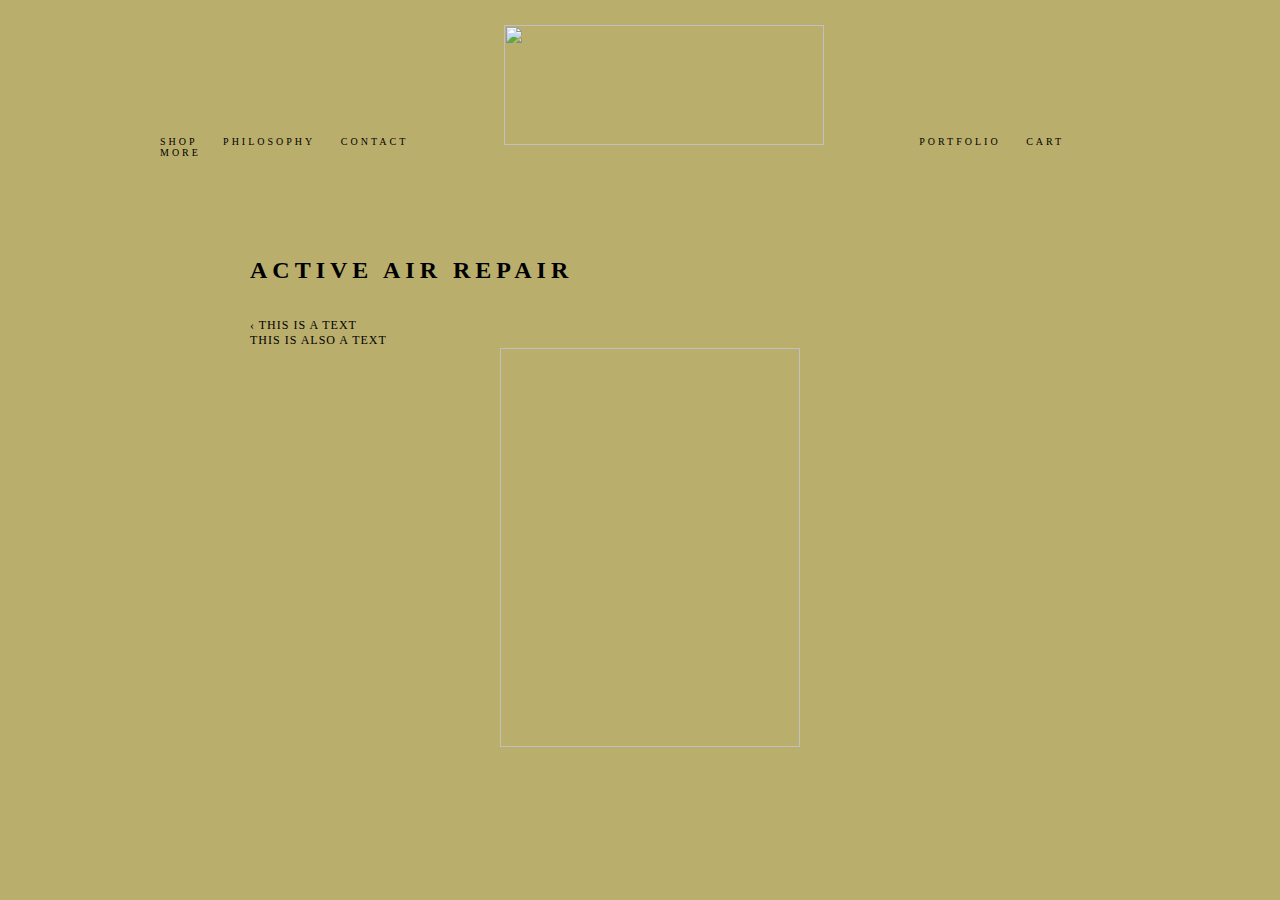
==== xiaoxuan.html @ 091b2235 "a" ====
<!DOCTYPE html>
 <html lang="en">
     
 <head>
<meta charset="utf-8">
<meta http-equiv="X-UA-Compatible" content= "IE=edge, chrome=1">
<meta name= "viewport" content="width=device-width, initial-scale=1, maximum-scale=1, user-scalable=0">
<meta name= "theme-colour" content>

<title> x x </title>
<link rel="stylesheet" type="text/css" href="xiaoxuan.css">


</head>

<body>
    <nav>  
        <a id="navlink" href="https://www.alessi.com/gb_en/">SHOP</a>
        <a id="navlink" href="https://www.instagram.com/bluefoamdust/?hl=en">PHILOSOPHY</a>
        <a id="navlink" href="http://did.nus.edu.sg/contact-us.html">CONTACT</a>

        <img id="bannerimage" width="320" height="120" src="./images/title3-02.PNG"/>

        <a id="navlink" href="https://xxiaoxuanye.wixsite.com/portfolio">PORTFOLIO</a>
        <a id="navlink" href="https://www.bookdepository.com/basket">CART</a>
        <a id="navlink" href="https://www.bookdepository.com/basket">MORE</a>
    </nav>

    <meta id="btitle" ACTIVE AIR REPAIR>

    <p>
        ACTIVE AIR REPAIR 
        <div id="mainsection">
            &lsaquo; THIS IS A TEXT <br/>
        THIS IS ALSO A TEXT
        </div>

        <img id="productimage" width="300" height="399" imgsrc="./images/xx in mask 1.PNG"/>
       
    </p>
    
</body>
---- xiaoxuan.css ----
body {
    background-color: rgb(186, 174, 108);
    margin-top: 25px;
    margin-left: 150px;
    margin-right: 150px;
    margin-bottom: 50px;
  }

#btitle { 
    text-decoration: none;
    color: black;
    padding-left: 10px;
    padding-right: 10px;
  }
  
  h1 {
    font-family: coves;
    
    font-weight: 2000;
    color: rgb(0, 0, 0);
    text-align: center;
    font-size: 20px;
    letter-spacing: 8px;
  }
  
  nav {
    font-family: coves;
    color: rgb(0, 0, 0);
    text-align: left;
    font-size: 10px;
    letter-spacing: 3px;

  }

 nav :hover {
    font-family: Arial, Helvetica, sans-serif;
    color: rgb(17, 117, 14);
    text-align: left;
    font-size: 10px;
    letter-spacing: 3px
  }

a {
    text-decoration: none;
    color: black;
    padding-left: 10px;
    padding-right: 10px;
}

#bannerimage {
    padding-left: 80px;
    padding-right: 80px;
}

  p {
    font-family: coves;
    font-weight: bold;
    font-size: 24px;
    letter-spacing: 5px;
    color: rgb(0, 0, 0);
    text-align: left;
    padding-top: 75px;
    padding-left: 100px;
  }

#mainsection {
    font-family: coves;
    font-size: 12px;
    letter-spacing: 1px;
    color: rgb(0, 0, 0);
    text-align: left;
    line-height: 15px;
    padding-top: 10px;
    padding-left: 100px;
}

#productimage {
    padding-left: 350px;
    padding-top: -200px;
}
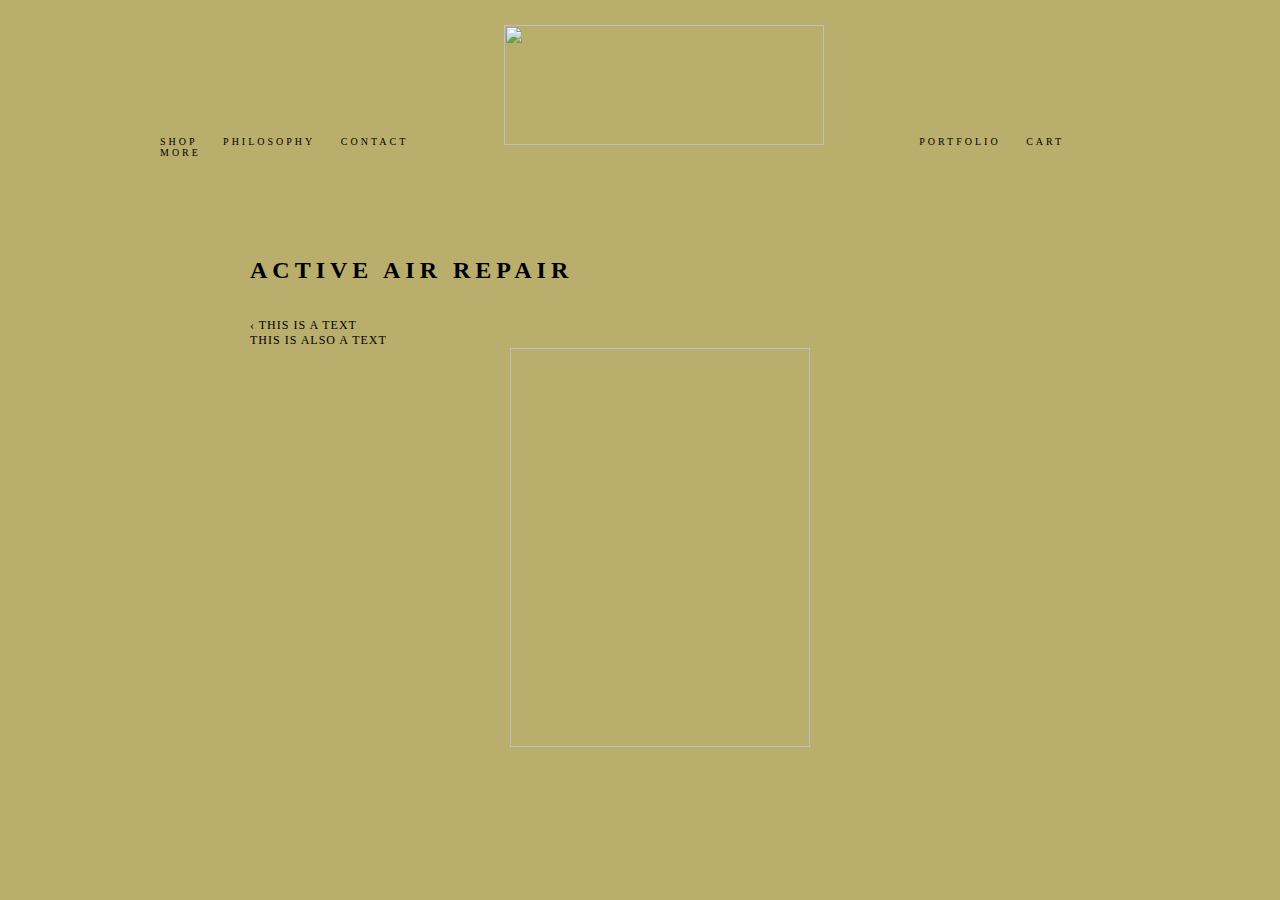
==== commit cda41927: "a" ====
--- a/xiaoxuan.html
+++ b/xiaoxuan.html
@@ -37,7 +37,7 @@
         </div>
 
         <img id="productimage" width="300" height="399" imgsrc="./images/xx in mask 1.PNG"/>
-       
+        
     </p>
     
 </body>--- a/xiaoxuan.css
+++ b/xiaoxuan.css
@@ -75,6 +75,6 @@
 }
 
 #productimage {
-    padding-left: 350px;
+    padding-left: 360px;
     padding-top: -200px;
 }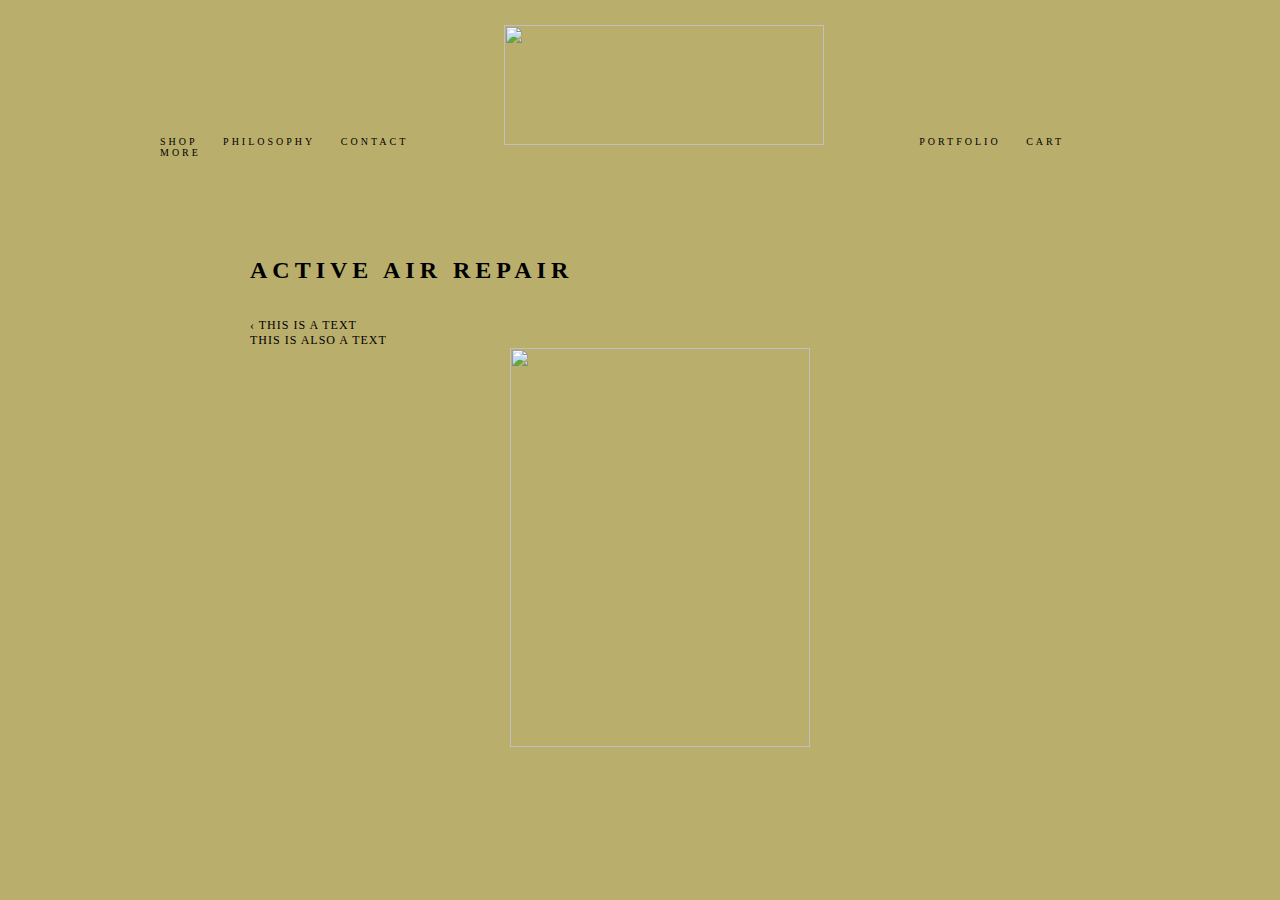
==== commit 593d148a: "a" ====
--- a/xiaoxuan.html
+++ b/xiaoxuan.html
@@ -20,7 +20,7 @@
         <a id="navlink" href="https://www.instagram.com/bluefoamdust/?hl=en">PHILOSOPHY</a>
         <a id="navlink" href="http://did.nus.edu.sg/contact-us.html">CONTACT</a>
 
-        <img id="bannerimage" width="320" height="120" src="./images/title3-02.PNG"/>
+        <img id="bannerimage" width="320" height="120" src="images/title3-02.PNG"/>
 
         <a id="navlink" href="https://xxiaoxuanye.wixsite.com/portfolio">PORTFOLIO</a>
         <a id="navlink" href="https://www.bookdepository.com/basket">CART</a>
@@ -36,7 +36,7 @@
         THIS IS ALSO A TEXT
         </div>
 
-        <img id="productimage" width="300" height="399" imgsrc="./images/xx in mask 1.PNG"/>
+        <img id="productimage" width="300" height="399" src="./images/xxmask2.png"/>
         
     </p>
     
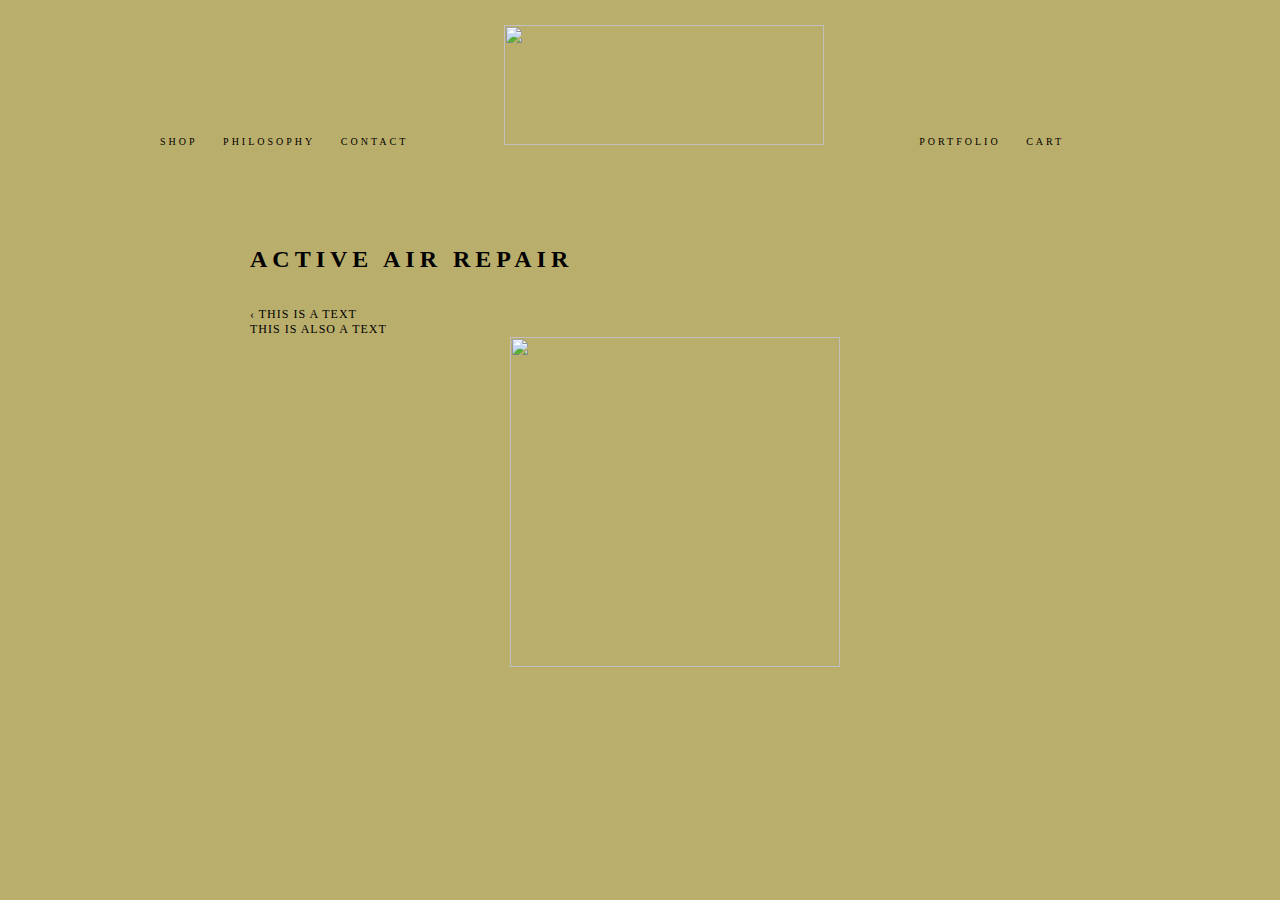
==== commit 3e8683b6: "a" ====
--- a/xiaoxuan.html
+++ b/xiaoxuan.html
@@ -24,7 +24,7 @@
 
         <a id="navlink" href="https://xxiaoxuanye.wixsite.com/portfolio">PORTFOLIO</a>
         <a id="navlink" href="https://www.bookdepository.com/basket">CART</a>
-        <a id="navlink" href="https://www.bookdepository.com/basket">MORE</a>
+        
     </nav>
 
     <meta id="btitle" ACTIVE AIR REPAIR>
@@ -36,7 +36,7 @@
         THIS IS ALSO A TEXT
         </div>
 
-        <img id="productimage" width="300" height="399" src="./images/xxmask2.png"/>
+        <img id="productimage" width="330" height="330" src="./images/xxmask2.png"/>
         
     </p>
     
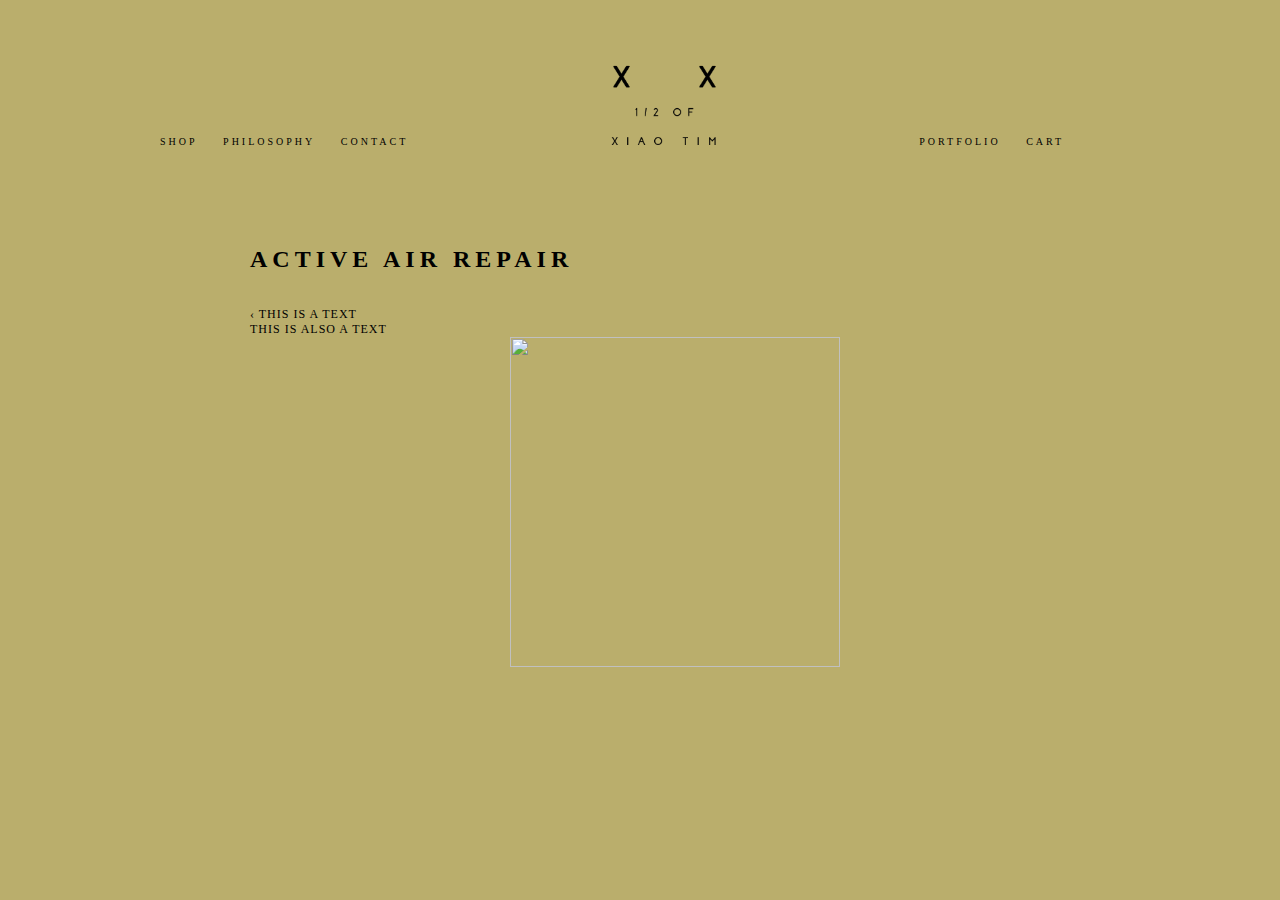
==== commit 54b62acf: "a" ====
--- a/xiaoxuan.html
+++ b/xiaoxuan.html
@@ -20,7 +20,7 @@
         <a id="navlink" href="https://www.instagram.com/bluefoamdust/?hl=en">PHILOSOPHY</a>
         <a id="navlink" href="http://did.nus.edu.sg/contact-us.html">CONTACT</a>
 
-        <img id="bannerimage" width="320" height="120" src="images/title3-02.PNG"/>
+        <img id="bannerimage" width="320" height="120" src="images/title3-02.png"/>
 
         <a id="navlink" href="https://xxiaoxuanye.wixsite.com/portfolio">PORTFOLIO</a>
         <a id="navlink" href="https://www.bookdepository.com/basket">CART</a>
--- a/xiaoxuan.css
+++ b/xiaoxuan.css
@@ -77,4 +77,23 @@
 #productimage {
     padding-left: 360px;
     padding-top: -200px;
+}
+
+#productimage:hover {
+    animation: shake 0.5s;
+    animation-iteration-count: infinite;
+}
+
+@keyframes shake {
+    0% {transform: translate(1px,1px) rotate(0deg);}
+    10% {transform: translate(1px,1px) rotate(-1deg);}
+    20% {transform: translate(1px,1px) rotate(1deg);}
+    30% {transform: translate(1px,1px) rotate(0deg);}
+    40% {transform: translate(1px,1px) rotate(-1deg);}
+    50% {transform: translate(1px,1px) rotate(1deg);}
+    60% {transform: translate(1px,1px) rotate(0deg);}
+    70% {transform: translate(1px,1px) rotate(-1deg);}
+    80% {transform: translate(1px,1px) rotate(1deg);}
+    90% {transform: translate(1px,1px) rotate(0deg);}
+    100% {transform: translate(1px,1px) rotate(1deg);}
 }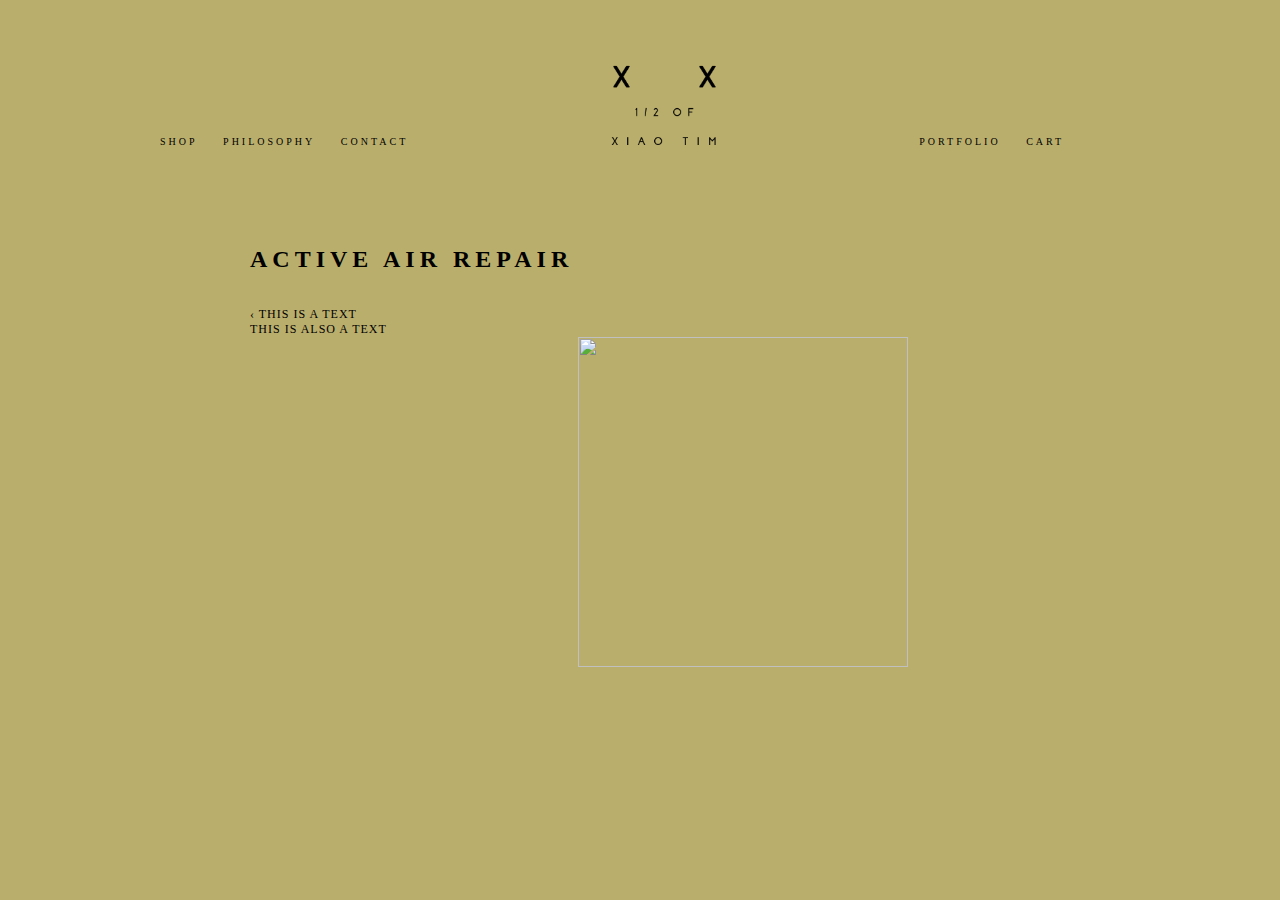
==== commit 2f112d16: "Yuta's Comments: week3" ====
--- a/xiaoxuan.html
+++ b/xiaoxuan.html
@@ -35,7 +35,7 @@
             &lsaquo; THIS IS A TEXT <br/>
         THIS IS ALSO A TEXT
         </div>
-
+　　　　<!--nice wiggling effect! keep on editing!!-->
         <img id="productimage" width="330" height="330" src="./images/xxmask2.png"/>
         
     </p>
